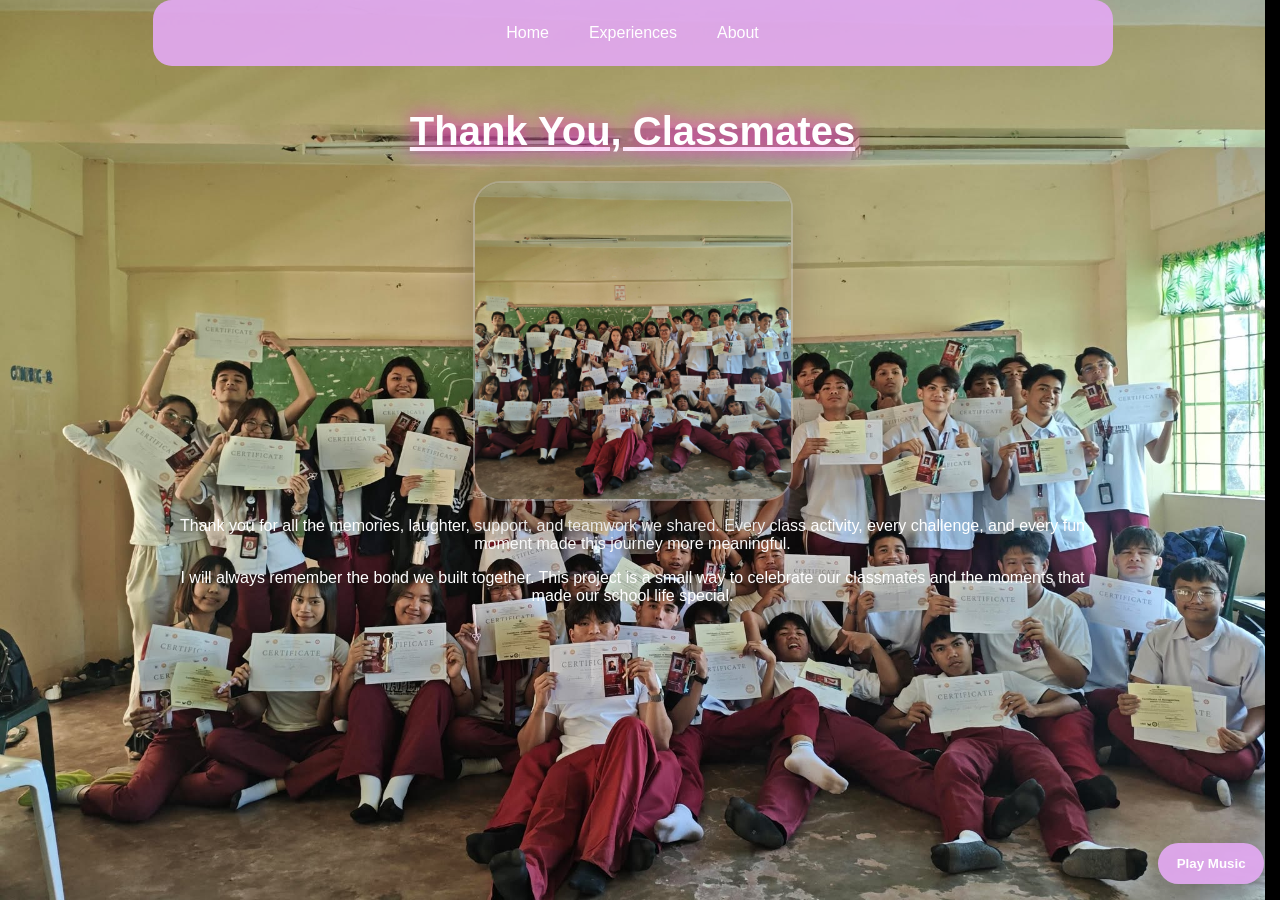
==== About.html @ 7166bf23 "Add files via upload" ====
<!DOCTYPE html>
<html lang="en">
<head>
    <meta charset="UTF-8">
    <meta name="viewport" content="width=device-width, initial-scale=1.0">
    <title>About</title>
    <link rel="stylesheet" href="Design.css">
</head>
<body>
    <div class="page-wrapper">
        <nav>
            <ul class="navlisst">
                <li><a href="index.html">Home</a></li>
                <li><a href="Memories.html">Experiences</a></li>
                <li><a href="About.html">About</a></li>
            </ul>
        </nav>

        <main class="center-panel">
            <h1 class="Class">Thank You, Classmates</h1>
            <div class="about-image-box">
                <img class="about-photo" src="./class.jpg" alt="Classmates photo">
            </div>
            <p>Thank you for all the memories, laughter, support, and teamwork we shared. Every class activity, every challenge, and every fun moment made this journey more meaningful.</p>
            <p>I will always remember the bond we built together. This project is a small way to celebrate our classmates and the moments that made our school life special.</p>
        </main>
    </div>
    <div class="page-transition-overlay" aria-hidden="true"></div>
    <button class="music-toggle" id="musicToggle" type="button">Play Music</button>

    <script>
        function initPageTransitions() {
            const exitDuration = 30;
            const musicToggle = document.getElementById('musicToggle');
            let musicAudio = null;
            function normalizeUrl(url) {
                return new URL(url, window.location.href).href.split('#')[0].split('?')[0].replace(/\/+$/, '').toLowerCase();
            }

            function saveMusicState() {
                if (!musicAudio) return;
                sessionStorage.setItem('musicTime', String(musicAudio.currentTime || 0));
            }

            function startMusic() {
                if (!musicAudio) {
                    musicAudio = new Audio('saranggola/ben-ben-saranggola-official-lyric-video-128-ytshorts.savetube.me.mp3');
                    musicAudio.loop = true;
                    musicAudio.preload = 'auto';
                    musicAudio.volume = 0.35;
                    musicAudio.addEventListener('timeupdate', saveMusicState);
                    musicAudio.addEventListener('pause', saveMusicState);
                }
                const savedTime = Number(sessionStorage.getItem('musicTime') || 0);
                if (savedTime > 0) {
                    musicAudio.currentTime = savedTime;
                }
                musicAudio.play().catch(() => {});
                localStorage.setItem('musicEnabled', '1');
                if (musicToggle) {
                    musicToggle.textContent = 'Music On';
                    musicToggle.classList.add('active');
                }
            }

            function stopMusic() {
                if (musicAudio) {
                    musicAudio.pause();
                }
                localStorage.removeItem('musicEnabled');
                saveMusicState();
                if (musicToggle) {
                    musicToggle.textContent = 'Play Music';
                    musicToggle.classList.remove('active');
                }
            }

            if (localStorage.getItem('musicEnabled') === '1' && musicToggle) {
                musicToggle.textContent = 'Music On';
                musicToggle.classList.add('active');
            }

            if (localStorage.getItem('musicEnabled') === '1') {
                startMusic();
            }

            if (musicToggle) {
                musicToggle.addEventListener('click', function () {
                    if (musicAudio && !musicAudio.paused) {
                        stopMusic();
                    } else {
                        startMusic();
                    }
                });
            }

            function goToPage(url) {
                if (!url) return;
                document.body.classList.add('is-navigating');
                setTimeout(() => {
                    window.location.href = url;
                }, exitDuration);
            }

            document.querySelectorAll('a[href$=".html"]').forEach(link => {
                link.addEventListener('click', function (event) {
                    const url = link.getAttribute('href');
                    if (!url) return;
                    if (normalizeUrl(url) === normalizeUrl(window.location.href)) return;
                    event.preventDefault();
                    saveMusicState();
                    goToPage(url);
                });
            });

            window.addEventListener('pagehide', saveMusicState);
            window.addEventListener('beforeunload', saveMusicState);
        }

        initPageTransitions();
    </script>
</body>
</html>
---- Design.css ----
html {
    scroll-behavior: smooth;
    scrollbar-gutter: stable;
}

    *, *::before, *::after {
        box-sizing: border-box;
    }

body {
    min-height: 100vh;
    margin: 0;
    background: #000;
    overflow-y: scroll;
    overflow-x: hidden;
}

body {
    margin: 0;
    font-family: Arial, sans-serif;
    color: white;
}

body::before {
    content: "";
    position: fixed;
    inset: 0;
    background: url('class.jpg') center center / cover no-repeat;
    z-index: -1;
}

    .navlisst {
        list-style: none;
        margin: 0;
        padding: 0;
        display: flex;
        flex-wrap: wrap;
        justify-content: center;
        gap: 0.5rem;
    }

    .navlisst li {
        margin: 0;
    }

    .navlisst a {
        color: white;
        text-decoration: none;
        padding: 0.75rem 1rem;
        display: inline-block;
        transition: background 0.2s ease, color 0.2s ease;
    }

    .box-grid {
        display: grid;
        grid-template-columns: repeat(3, minmax(0, 1fr));
        gap: 1.2rem; /* Slightly adjusted for a cleaner look */
        margin-top: 0.5rem;
        justify-content: center;
        width: 100%;
    }

    .card-box {
        background: rgba(255, 255, 255, 0.08);
        border: 1px solid rgba(255, 255, 255, 0.14);
        border-radius: 24px;
        min-height: 180px;
        padding: 1rem;
        cursor: pointer;
        transition: transform 0.25s ease, box-shadow 0.25s ease, border-color 0.25s ease, background 0.25s ease;
        box-shadow: 0 12px 35px rgba(0, 0, 0, 0.16), 0 0 12px rgba(255, 0, 208, 0.15), 0 0 16px rgba(231, 145, 244, 0.12);
        display: flex;
        align-items: center;
        justify-content: center;
        text-shadow: 0 0 6px rgba(255, 0, 208, 0.2);
    }

    .box-text {
        color: #e2a9f1;
        font-weight: 700;
        font-size: 1.5rem;
        text-align: center;
    }

    .student-grid {
        display: grid;
        grid-template-columns: repeat(auto-fit, minmax(110px, 1fr));
        gap: 1rem;
        margin: 1.5rem auto 0;
        width: 100%;
        max-width: 1120px;
        justify-content: center;
    }

    .advisor-card {
        background: rgba(255, 255, 255, 0.12);
        border: 1px solid rgba(255, 255, 255, 0.22);
        border-radius: 24px;
        padding: 1rem;
        display: flex;
        align-items: center;
        gap: 1rem;
        max-width: 980px;
        width: 100%;
        margin: 0 auto 1.5rem;
        box-shadow: 0 18px 48px rgba(0, 0, 0, 0.18);
        flex-wrap: wrap;
    }

    .advisor-card img {
        width: 140px;
        height: 140px;
        object-fit: cover;
        border-radius: 18px;
        border: 1px solid rgba(255, 255, 255, 0.18);
    }

    .event-info-box {
        display: flex;
        align-items: center;
        gap: 1rem;
        background: rgba(255, 255, 255, 0.12);
        border: 1px solid rgba(255, 255, 255, 0.22);
        border-radius: 24px;
        padding: 1.25rem;
        margin-bottom: 1.5rem;
        box-shadow: 0 12px 28px rgba(0, 0, 0, 0.16);
        max-width: 980px;
        margin-left: auto;
        margin-right: auto;
    }

    .event-attachment-row {
        display: grid;
        grid-template-columns: minmax(0, 1.2fr) minmax(0, 0.9fr);
        gap: 1rem;
        max-width: 980px;
        margin: 0 auto 1.5rem;
        align-items: stretch;
    }

    .event-attachment-row .event-info-box {
        margin: 0;
        max-width: none;
    }

    .event-video-box {
        display: flex;
        flex-direction: column;
        justify-content: space-between;
        gap: 1rem;
        background: rgba(255, 255, 255, 0.12);
        border: 1px solid rgba(255, 255, 255, 0.22);
        border-radius: 24px;
        padding: 1.25rem;
        box-shadow: 0 12px 28px rgba(0, 0, 0, 0.16);
        min-height: 180px;
    }

    .event-video-player {
        width: 100%;
        height: 100%;
        min-height: 110px;
        border-radius: 18px;
        object-fit: cover;
        background: rgba(0, 0, 0, 0.2);
    }

    .event-video-text h4 {
        margin: 0 0 0.6rem;
        font-size: 1.7rem;
        color: #e2a9f1;
    }

    .event-video-text p {
        margin: 0;
        line-height: 1.6;
        color: #f7f2ff;
    }

    .video-placeholder {
        display: grid;
        place-items: center;
        min-height: 110px;
        border-radius: 18px;
        border: 1px dashed rgba(255, 255, 255, 0.28);
        background: rgba(0, 0, 0, 0.18);
        color: rgba(255, 255, 255, 0.82);
        font-weight: 700;
        letter-spacing: 0.04em;
        text-transform: uppercase;
    }

    .event-info-text h4 {
        margin: 0 0 0.6rem;
        font-size: 1.7rem;
        color: #e2a9f1;
    }

    .event-info-text p {
        margin: 0;
        line-height: 1.6;
        color: #f7f2ff;
        max-width: 760px;
    }

    .about-image-box {
        width: min(100%, 320px);
        height: 320px;
        margin: 0.75rem auto 1rem;
        border-radius: 28px;
        border: 2px solid rgba(255, 255, 255, 0.32);
        background: rgba(0, 0, 0, 0.18);
        box-shadow: 0 18px 42px rgba(0, 0, 0, 0.22);
        overflow: hidden;
        position: relative;
    }

    .about-photo {
        position: absolute;
        inset: 0;
        width: 100%;
        height: 100%;
        object-fit: cover;
        display: block;
    }

    .event-section {
        margin-top: 2.75rem;
    }

    .event-carousel {
        position: relative;
        display: flex;
        align-items: center;
        justify-content: center;
        gap: 0;
        max-width: 980px;
        margin: 1.5rem auto 1.5rem;
        padding: 0 clamp(2rem, 5vw, 4.5rem);
    }

    .event-slide-container {
        width: min(100%, 720px);
        aspect-ratio: 16 / 9;
        border-radius: 24px;
        overflow: hidden;
        border: 1px solid rgba(255, 255, 255, 0.22);
        background: rgba(0, 0, 0, 0.25);
        position: relative;
    }

    .event-slide {
        width: 100%;
        height: 100%;
        object-fit: cover;
        display: none;
    }

    .event-slide.active {
        display: block;
    }

    .event-arrow {
        position: absolute;
        top: 50%;
        transform: translateY(-50%);
        width: 52px;
        height: 52px;
        border: none;
        border-radius: 50%;
        background: rgba(255, 255, 255, 0.12);
        color: white;
        font-size: 1.8rem;
        cursor: pointer;
        transition: background 0.2s ease, transform 0.2s ease;
        display: grid;
        place-items: center;
        z-index: 2;
    }

    .event-arrow:hover {
        background: rgba(255, 255, 255, 0.2);
    }

    .event-arrow:disabled {
        opacity: 0.35;
        cursor: default;
    }

    .event-arrow.prev {
        left: 0;
    }

    .event-arrow.next {
        right: 0;
    }

    @media (max-width: 820px) {
        .event-carousel {
            padding: 0 3.8rem;
        }

        .event-arrow {
            width: 48px;
            height: 48px;
        }

        .event-attachment-row {
            grid-template-columns: 1fr;
        }
    }

    .advisor-info h4 {
        margin: 0;
        font-size: 1.65rem;
        color: #e2a9f1;
    }

    .advisor-info p {
        margin: 0.35rem 0 0;
        color: #f4e8ff;
        font-size: 1rem;
    }

    .student-card {
        background: rgba(255, 255, 255, 0.1);
        border: 1px solid rgba(255, 255, 255, 0.16);
        border-radius: 18px;
        overflow: hidden;
        aspect-ratio: 1 / 1;
        width: 100%;
        max-width: 150px;
        display: flex;
        align-items: center;
        justify-content: center;
        cursor: pointer;
        transition: transform 0.25s ease, box-shadow 0.25s ease, border-color 0.25s ease;
    }

    .student-card:hover {
        transform: translateY(-4px);
        border-color: #e2a9f1;
        box-shadow: 0 16px 32px rgba(226, 169, 241, 0.35);
    }


    .zoom-arrow {
        position: absolute;
        top: 50%;
        transform: translateY(-50%);
        width: 46px;
        height: 46px;
        border: none;
        border-radius: 50%;
        background: rgba(0, 0, 0, 0.55);
        color: white;
        font-size: 1.6rem;
        cursor: pointer;
        display: flex;
        align-items: center;
        justify-content: center;
        z-index: 3;
        transition: background 0.2s ease, transform 0.2s ease;
    }

    .zoom-arrow:hover {
        background: rgba(255, 255, 255, 0.18);
    }

    .zoom-arrow.prev {
        left: 1rem;
    }

    .zoom-arrow.next {
        right: 1rem;
    }

    .zoom-arrow:disabled {
        opacity: 0.35;
        cursor: default;
    }

    .student-card img {
        width: 100%;
        height: 100%;
        object-fit: cover;
        display: block;
    }

    .zoom-overlay {
        position: fixed;
        inset: 0;
        display: none;
        align-items: center;
        justify-content: center;
        padding: 2rem;
        background: rgba(0, 0, 0, 0.82);
        z-index: 120;
    }

    .zoom-overlay.active {
        display: flex;
    }

    .zoom-card {
        position: relative;
        max-width: 680px;
        width: 100%;
        background: rgba(20, 20, 30, 0.95);
        border: 1px solid rgba(255, 255, 255, 0.15);
        border-radius: 24px;
        overflow: hidden;
        box-shadow: 0 28px 80px rgba(0, 0, 0, 0.5);
    }

    .zoom-close {
        position: absolute;
        right: 1rem;
        top: 1rem;
        border: none;
        background: transparent;
        color: white;
        font-size: 2rem;
        cursor: pointer;
    }

    .zoom-card img {
        width: 100%;
        max-height: 420px;
        height: auto;
        display: block;
    }

    .zoom-details {
        padding: 1.5rem;
        color: white;
    }

    .zoom-details h3 {
        margin: 0 0 0.8rem;
        font-size: 2rem;
        color: #e2a9f1;
    }

    .zoom-details p {
        margin: 0;
        line-height: 1.6;
        color: #f7f2ff;
    }

    .card-box:hover,
    .card-box.selected {
        background: rgba(255, 255, 255, 0.18);
        border-color: #e2a9f1;
        box-shadow: 0 0 28px rgba(255, 0, 208, 0.55), 0 0 40px rgba(231, 145, 244, 0.45), 0 12px 35px rgba(0, 0, 0, 0.16);
        transform: translateY(-6px);
        text-shadow: 0 0 16px rgba(255, 0, 208, 0.55);
        animation: cardGlow 2s ease-in-out infinite alternate;
    }

    @keyframes cardGlow {
        from {
            box-shadow: 0 0 24px rgba(255, 0, 208, 0.35), 0 0 32px rgba(231, 145, 244, 0.25), 0 12px 35px rgba(0, 0, 0, 0.16);
        }
        to {
            box-shadow: 0 0 34px rgba(255, 0, 208, 0.65), 0 0 44px rgba(231, 145, 244, 0.55), 0 12px 35px rgba(0, 0, 0, 0.16);
        }
    }


    nav {
        background-color: rgba(226, 169, 241, 0.92);
        padding: 0.75rem 1rem;
        border-radius: 19px;
        margin-bottom: 1rem; /* neat gap below navbar */
        width: min(100%, 960px);
        max-width: 960px;
        margin-left: auto;
        margin-right: auto;
    }

    .center-panel {
        width: min(100%, 960px);
        max-width: 960px;
        margin: 0 auto; /* no extra bottom gap */
        padding: 0 1rem;
        text-align: center;
    }

    .box-grid {
        display: grid;
        grid-template-columns: repeat(auto-fit, minmax(160px, 1fr)); /* responsive: side by side on desktop, stacked on mobile */
        gap: 1.5rem;
        margin-top: 0.5rem; /* smaller gap above buttons */
        justify-content: center;
    }

    .tab-content {
        width: min(100%, 940px);
        max-width: 940px;
        margin: 0.5rem auto 2rem; /* reduced gap above, consistent bottom spacing */
        padding: 0 1rem;
        min-height: var(--tab-content-height, auto);
    }


    .tab-panel {
        opacity: 0;
        max-height: 0;
        overflow: hidden;
        transform: translateY(16px);
        transition: opacity 0.35s ease, transform 0.35s ease, max-height 0.35s ease, padding 0.35s ease;
        background: rgba(0, 0, 0, 0.48);
        border-radius: 18px;
        padding: 0 1.6rem;
        border: 1px solid rgba(255, 255, 255, 0.15);
    }

    .tab-panel.active {
        opacity: 1;
        max-height: 5000px;
        transform: translateY(0);
        padding: 1.6rem;
    }

    .tab-panel.prev {
        opacity: 0;
        max-height: 0;
        transform: translateY(16px);
        padding: 0 1.6rem;
    }

    .tab-panel h3 {
        margin-top: 0;
    }

    .tab-panel p {
        margin: 0.8rem 0 0;
        color: #f7f2ff;
    }

    .navlisst a:hover,
    .navlisst a:focus {
        background-color: white;
        border-radius: 19px;
        color: #e2a9f1;
    }

    .Class {
        color: #ffffff;
        text-align: center;
        font-size: 40px;
        text-decoration-line: underline;
        text-shadow: 0 0 18px rgba(255, 0, 208, 0.75), 0 0 28px rgba(231, 145, 244, 0.5);
        animation: classGlow 1.8s ease-in-out infinite alternate;
    }

    @keyframes classGlow {
        from {
            text-shadow: 0 0 14px rgba(255, 0, 208, 0.65), 0 0 24px rgba(231, 145, 244, 0.45);
        }
        to {
            text-shadow: 0 0 22px rgba(255, 0, 208, 0.95), 0 0 32px rgba(231, 145, 244, 0.65);
        }
    }

    .page-wrapper {
        min-height: 100vh;
        display: flex;
        flex-direction: column;
        opacity: 1;
        transform: none;
    }

    .page-transition-overlay {
        position: fixed;
        inset: 0;
        pointer-events: none;
        opacity: 0;
        background: rgba(0, 0, 0, 0.14);
        backdrop-filter: blur(1.5px);
        transition: opacity 0.06s ease;
        z-index: 9998;
    }

    body.is-navigating .page-transition-overlay {
        opacity: 1;
    }

    .music-toggle {
        position: fixed;
        right: 1rem;
        bottom: 1rem;
        z-index: 9999;
        border: none;
        border-radius: 999px;
        padding: 0.8rem 1.15rem;
        background: rgba(226, 169, 241, 0.92);
        color: #fff;
        font-weight: 700;
        cursor: pointer;
        box-shadow: 0 12px 30px rgba(0, 0, 0, 0.18);
        transition: transform 0.2s ease, background 0.2s ease, box-shadow 0.2s ease;
    }

    .music-toggle:hover {
        transform: translateY(-2px);
        background: rgba(242, 205, 250, 0.96);
        box-shadow: 0 16px 36px rgba(0, 0, 0, 0.22);
    }

    .music-toggle.active {
        background: rgba(140, 92, 182, 0.96);
    }

    .enter-btn{
    background: #c792ea;
    border: none;
    padding: 14px 40px;
    font-size: 18px;
    border-radius: 25px;
    color: white;
    box-shadow: 0 0 20px rgba(199, 146, 234, 0.5), 0 12px 30px rgba(199, 146, 234, 0.25);
    transition: transform 0.2s ease, box-shadow 0.2s ease;

    position: fixed;
    bottom: 30px;
    left: 50%;
    transform: translateX(-50%);
    z-index: 999;
    }

    .hidden {
    display: none;
    }


    .enter-btn:hover{
    transform: translateX(-50%) scale(1.05);
    box-shadow: 0 0 28px rgba(255, 0, 208, 0.75), 0 16px 40px rgba(199, 146, 234, 0.35);
    }

    #Cnter {
        text-align: center;
    }


    @media (max-width: 820px) {
        body {
            background-attachment: scroll;
        }

        .Class {
            font-size: 3rem;
        }

        .enter-btn {
            bottom: 16px;
            width: min(100%, 360px);
            left: 50%;
            transform: translateX(-50%);
        }

        .advisor-card {
            flex-direction: column;
            text-align: center;
        }

        .event-info-box {
            flex-direction: column;
            align-items: flex-start;
        }

        .about-image-box {
            width: min(100%, 240px);
            height: 240px;
            border-radius: 22px;
        }

        .zoom-card {
            max-width: 96vw;
        }

        .tab-panel {
            padding: 1rem;
        }

        .navlisst {
            gap: 0.3rem;
        }

        .navlisst a {
            padding: 0.65rem 0.9rem;
        }

        .box-grid {
            grid-template-columns: repeat(3, minmax(0, 1fr));
        }

        .student-grid {
            grid-template-columns: repeat(auto-fit, minmax(96px, 1fr));
        }

        .event-carousel {
            padding: 0 2.8rem;
        }
    }

    @media (max-width: 520px) {
        .student-grid {
            grid-template-columns: repeat(auto-fit, minmax(92px, 1fr));
            gap: 0.5rem;
        }

        .box-grid {
            grid-template-columns: repeat(3, minmax(0, 1fr));
            gap: 0.5rem;
        }

        .Class {
            font-size: 2.4rem;
        }

        .box-text {
            font-size: 0.9rem;
        }

        .event-info-text h4 {
            font-size: 1.45rem;
        }

        .event-carousel {
            padding: 0 2rem;
        }

        .event-arrow {
            width: 44px;
            height: 44px;
            font-size: 1.5rem;
        }

        .zoom-details h3 {
            font-size: 1.6rem;
        }

        .zoom-details {
            padding: 1rem;
        }

        .enter-btn {
            padding: 12px 24px;
        }

        .event-slide-container {
            border-radius: 18px;
        }
    }
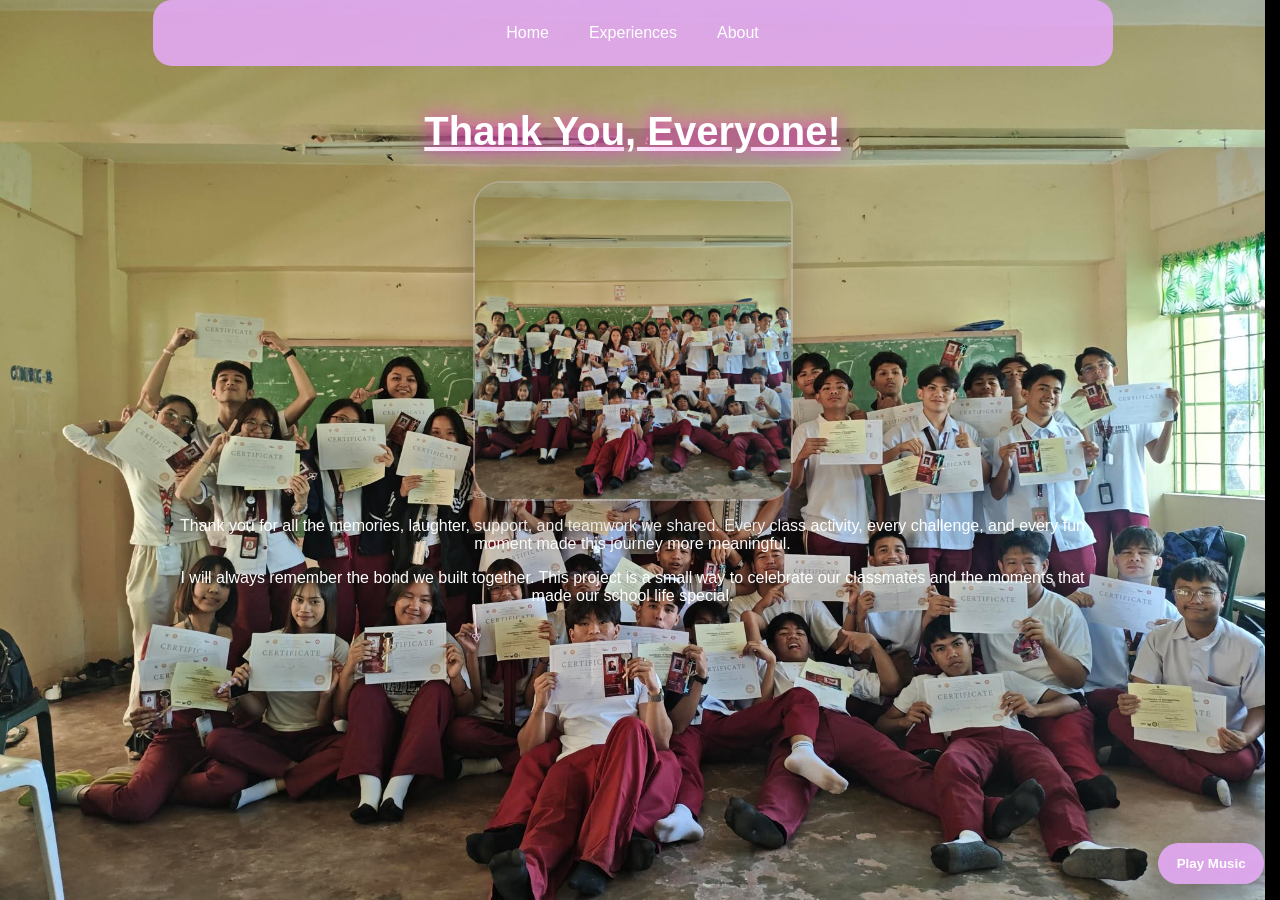
==== commit b7e0e655: "Update About.html" ====
--- a/About.html
+++ b/About.html
@@ -7,117 +7,117 @@
     <link rel="stylesheet" href="Design.css">
 </head>
 <body>
-    <div class="page-wrapper">
-        <nav>
-            <ul class="navlisst">
-                <li><a href="index.html">Home</a></li>
-                <li><a href="Memories.html">Experiences</a></li>
-                <li><a href="About.html">About</a></li>
+    <div class="page-wrapper">
+        <nav>
+            <ul class="navlisst">
+                <li><a href="index.html">Home</a></li>
+                <li><a href="Memories.html">Experiences</a></li>
+                <li><a href="About.html">About</a></li>
             </ul>
         </nav>
 
-        <main class="center-panel">
-            <h1 class="Class">Thank You, Classmates</h1>
-            <div class="about-image-box">
-                <img class="about-photo" src="./class.jpg" alt="Classmates photo">
-            </div>
-            <p>Thank you for all the memories, laughter, support, and teamwork we shared. Every class activity, every challenge, and every fun moment made this journey more meaningful.</p>
-            <p>I will always remember the bond we built together. This project is a small way to celebrate our classmates and the moments that made our school life special.</p>
-        </main>
-    </div>
-    <div class="page-transition-overlay" aria-hidden="true"></div>
-    <button class="music-toggle" id="musicToggle" type="button">Play Music</button>
-
-    <script>
-        function initPageTransitions() {
-            const exitDuration = 30;
-            const musicToggle = document.getElementById('musicToggle');
-            let musicAudio = null;
-            function normalizeUrl(url) {
-                return new URL(url, window.location.href).href.split('#')[0].split('?')[0].replace(/\/+$/, '').toLowerCase();
-            }
-
-            function saveMusicState() {
-                if (!musicAudio) return;
-                sessionStorage.setItem('musicTime', String(musicAudio.currentTime || 0));
-            }
-
-            function startMusic() {
-                if (!musicAudio) {
-                    musicAudio = new Audio('saranggola/ben-ben-saranggola-official-lyric-video-128-ytshorts.savetube.me.mp3');
-                    musicAudio.loop = true;
-                    musicAudio.preload = 'auto';
-                    musicAudio.volume = 0.35;
-                    musicAudio.addEventListener('timeupdate', saveMusicState);
-                    musicAudio.addEventListener('pause', saveMusicState);
-                }
-                const savedTime = Number(sessionStorage.getItem('musicTime') || 0);
-                if (savedTime > 0) {
-                    musicAudio.currentTime = savedTime;
-                }
-                musicAudio.play().catch(() => {});
-                localStorage.setItem('musicEnabled', '1');
-                if (musicToggle) {
-                    musicToggle.textContent = 'Music On';
-                    musicToggle.classList.add('active');
-                }
-            }
-
-            function stopMusic() {
-                if (musicAudio) {
-                    musicAudio.pause();
-                }
-                localStorage.removeItem('musicEnabled');
-                saveMusicState();
-                if (musicToggle) {
-                    musicToggle.textContent = 'Play Music';
-                    musicToggle.classList.remove('active');
-                }
-            }
-
-            if (localStorage.getItem('musicEnabled') === '1' && musicToggle) {
-                musicToggle.textContent = 'Music On';
-                musicToggle.classList.add('active');
-            }
-
-            if (localStorage.getItem('musicEnabled') === '1') {
-                startMusic();
-            }
-
-            if (musicToggle) {
-                musicToggle.addEventListener('click', function () {
-                    if (musicAudio && !musicAudio.paused) {
-                        stopMusic();
-                    } else {
-                        startMusic();
-                    }
-                });
-            }
-
-            function goToPage(url) {
-                if (!url) return;
-                document.body.classList.add('is-navigating');
-                setTimeout(() => {
-                    window.location.href = url;
-                }, exitDuration);
-            }
-
-            document.querySelectorAll('a[href$=".html"]').forEach(link => {
-                link.addEventListener('click', function (event) {
-                    const url = link.getAttribute('href');
-                    if (!url) return;
-                    if (normalizeUrl(url) === normalizeUrl(window.location.href)) return;
-                    event.preventDefault();
-                    saveMusicState();
-                    goToPage(url);
-                });
-            });
-
-            window.addEventListener('pagehide', saveMusicState);
-            window.addEventListener('beforeunload', saveMusicState);
-        }
-
-        initPageTransitions();
-    </script>
-</body>
-</html>
+        <main class="center-panel">
+            <h1 class="Class">Thank You, Everyone!</h1>
+            <div class="about-image-box">
+                <img class="about-photo" src="./class.jpg" alt="Classmates photo">
+            </div>
+            <p>Thank you for all the memories, laughter, support, and teamwork we shared. Every class activity, every challenge, and every fun moment made this journey more meaningful.</p>
+            <p>I will always remember the bond we built together. This project is a small way to celebrate our classmates and the moments that made our school life special.</p>
+        </main>
+    </div>
+    <div class="page-transition-overlay" aria-hidden="true"></div>
+    <button class="music-toggle" id="musicToggle" type="button">Play Music</button>
+
+    <script>
+        function initPageTransitions() {
+            const exitDuration = 30;
+            const musicToggle = document.getElementById('musicToggle');
+            let musicAudio = null;
+            function normalizeUrl(url) {
+                return new URL(url, window.location.href).href.split('#')[0].split('?')[0].replace(/\/+$/, '').toLowerCase();
+            }
+
+            function saveMusicState() {
+                if (!musicAudio) return;
+                sessionStorage.setItem('musicTime', String(musicAudio.currentTime || 0));
+            }
+
+            function startMusic() {
+                if (!musicAudio) {
+                    musicAudio = new Audio('saranggola/ben-ben-saranggola-official-lyric-video-128-ytshorts.savetube.me.mp3');
+                    musicAudio.loop = true;
+                    musicAudio.preload = 'auto';
+                    musicAudio.volume = 0.35;
+                    musicAudio.addEventListener('timeupdate', saveMusicState);
+                    musicAudio.addEventListener('pause', saveMusicState);
+                }
+                const savedTime = Number(sessionStorage.getItem('musicTime') || 0);
+                if (savedTime > 0) {
+                    musicAudio.currentTime = savedTime;
+                }
+                musicAudio.play().catch(() => {});
+                localStorage.setItem('musicEnabled', '1');
+                if (musicToggle) {
+                    musicToggle.textContent = 'Music On';
+                    musicToggle.classList.add('active');
+                }
+            }
+
+            function stopMusic() {
+                if (musicAudio) {
+                    musicAudio.pause();
+                }
+                localStorage.removeItem('musicEnabled');
+                saveMusicState();
+                if (musicToggle) {
+                    musicToggle.textContent = 'Play Music';
+                    musicToggle.classList.remove('active');
+                }
+            }
+
+            if (localStorage.getItem('musicEnabled') === '1' && musicToggle) {
+                musicToggle.textContent = 'Music On';
+                musicToggle.classList.add('active');
+            }
+
+            if (localStorage.getItem('musicEnabled') === '1') {
+                startMusic();
+            }
+
+            if (musicToggle) {
+                musicToggle.addEventListener('click', function () {
+                    if (musicAudio && !musicAudio.paused) {
+                        stopMusic();
+                    } else {
+                        startMusic();
+                    }
+                });
+            }
+
+            function goToPage(url) {
+                if (!url) return;
+                document.body.classList.add('is-navigating');
+                setTimeout(() => {
+                    window.location.href = url;
+                }, exitDuration);
+            }
+
+            document.querySelectorAll('a[href$=".html"]').forEach(link => {
+                link.addEventListener('click', function (event) {
+                    const url = link.getAttribute('href');
+                    if (!url) return;
+                    if (normalizeUrl(url) === normalizeUrl(window.location.href)) return;
+                    event.preventDefault();
+                    saveMusicState();
+                    goToPage(url);
+                });
+            });
+
+            window.addEventListener('pagehide', saveMusicState);
+            window.addEventListener('beforeunload', saveMusicState);
+        }
+
+        initPageTransitions();
+    </script>
+</body>
+</html>
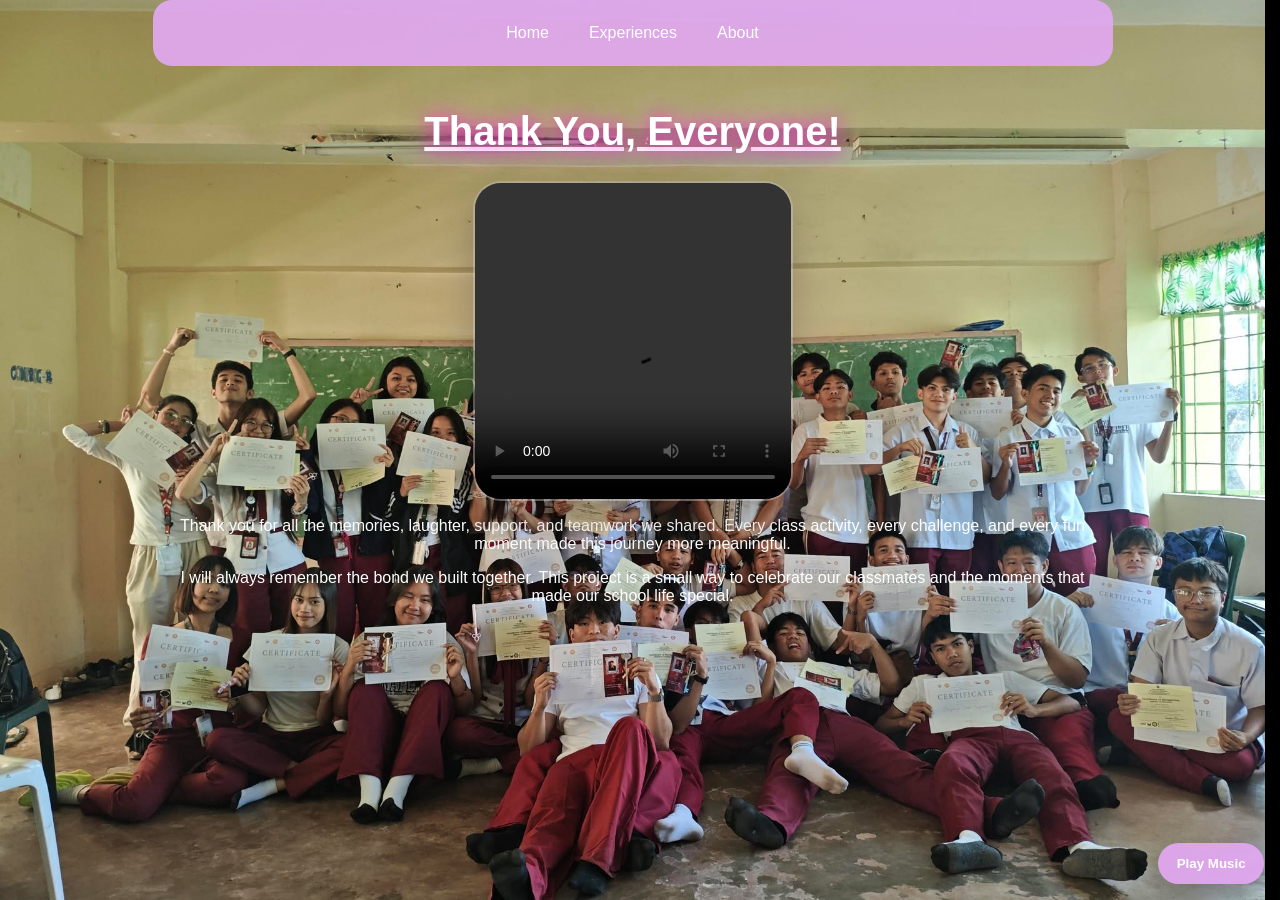
==== commit b6a8d46d: "Update About.html" ====
--- a/About.html
+++ b/About.html
@@ -19,7 +19,10 @@
         <main class="center-panel">
             <h1 class="Class">Thank You, Everyone!</h1>
             <div class="about-image-box">
-                <img class="about-photo" src="./class.jpg" alt="Classmates photo">
+                <video class="event-video-player" controls playsinline preload="metadata">
+                        <source src="IMG_2294.mp4" type="video/mp4">
+                        Your browser does not support the video tag.
+                    </video>
             </div>
             <p>Thank you for all the memories, laughter, support, and teamwork we shared. Every class activity, every challenge, and every fun moment made this journey more meaningful.</p>
             <p>I will always remember the bond we built together. This project is a small way to celebrate our classmates and the moments that made our school life special.</p>
